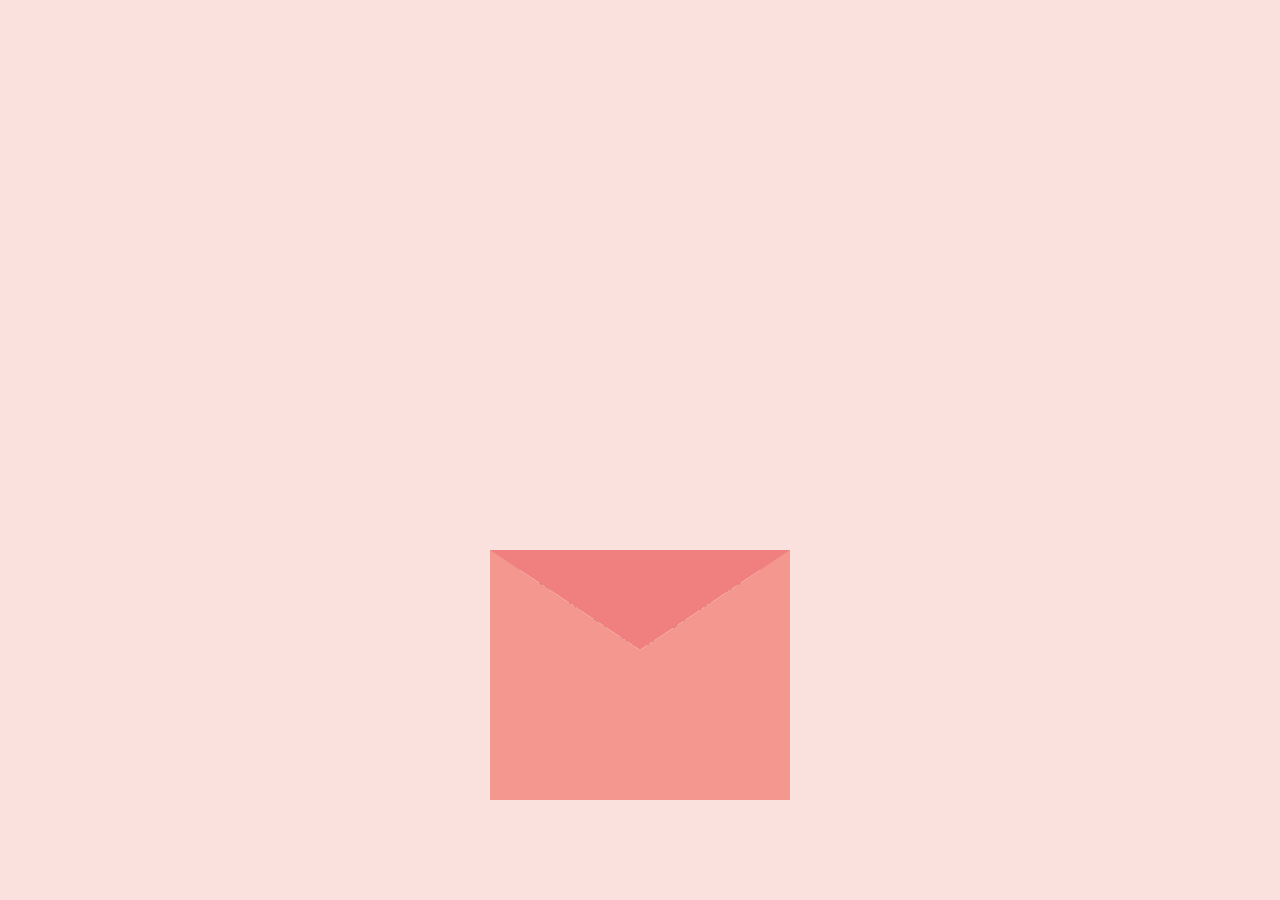
==== trip langs/index.html @ 535ab4f4 "Add files via upload" ====
<!DOCTYPE html>
<html lang="en">
<head>
    <meta charset="UTF-8">
    <meta name="viewport" content="width=device-width, initial-scale=1.0">
    <title>TO MY MOKIII</title>
    <link rel="stylesheet" href="style.css">
    <link rel="website icon" href="pic.png" type="img/png">
</head>
<body>
  <div class="wrapper">
    <div class="lid one"></div>
    <div class="lid two"></div>
    <div class="envelope"></div>
    <div class="letter">
      <p>You will be my Valentine nyahaha wala kang no choice pre hehehe i lovee uu mokiii sana love mo rin ako kasi kung hindi ay alam mo na may baril HAHAHAHH wala lang sorry rush areng ginawa q kasi alam mo naman medyo busy mwehehehe pero ayon hehehe will u be my valentine? kung hindi ay bakit naman hindi? nalulungkot nayayamot hindi ko na yata kaya pa</p>
    </div>
  </div>
</body>
</html>
---- trip langs/style.css ----
* {
  margin: 0;
  padding: 0;
  box-sizing: border-box;
}

body {
  height: 100vh;
  width: 100%;
  display: flex;
  justify-content: center;
  align-items: center;
  font-family: sans-serif;
  background-color: #fae1dd;
}

.wrapper {
  height: 250px;
  width: 300px;
  background-color: #f08080;
  position: absolute;
  display: flex;
  justify-content: center;
  bottom: 100px;
  z-index: 0;
}

.lid {
  position: absolute;
  height: 100%;
  width: 100%;
  top: 0;
  left: 0;
  border-right: 150px solid transparent;
  border-bottom: 100px solid transparent;
  border-left: 150px solid transparent;
  transform-origin: top;
  transition: transform 0.25s linear;
}

/* Lid when closed */
.lid.one {
  border-top: 100px solid #f08080;
  transform: rotateX(0deg);
  z-index: 3;
  transition-delay: 0.75s;
}

/* Lid when opened */
.lid.two {
  border-top: 100px solid #f08080;
  transform: rotateX(90deg);
  z-index: 1;
  transition-delay: 0.5s;
}

.envelope {
  position: absolute;
  height: 100%;
  width: 100%;
  top: 0;
  left: 0;
  border-top: 100px solid transparent;
  border-right: 150px solid #f4978e;
  border-bottom: 100px solid #f4978e;
  border-left: 150px solid #f4978e;
  z-index: 3;
}

.letter {
  position: absolute;
  top: 0;
  width: 80%;
  height: 250px;
  background-color: white;
  border-radius: 15px;
  z-index: 2;
  transition: 0.5s;
}

.letter p {
  text-align: center;
  margin: 10px;
  color: #3B4049;
}

.wrapper .letter {
  transform: translateY(0px);
  transition: 0.5s;
}

.wrapper:hover .lid.one {
    transform: rotateX(90deg);
    transition-delay: 0s;
}

.wrapper:hover .lid.two {
    transform: rotateX(180deg);
    transition-delay: 0.25s;
}

.wrapper:hover .letter {
  transform: translateY(-200px);
  transition-delay: 0.5s;
}
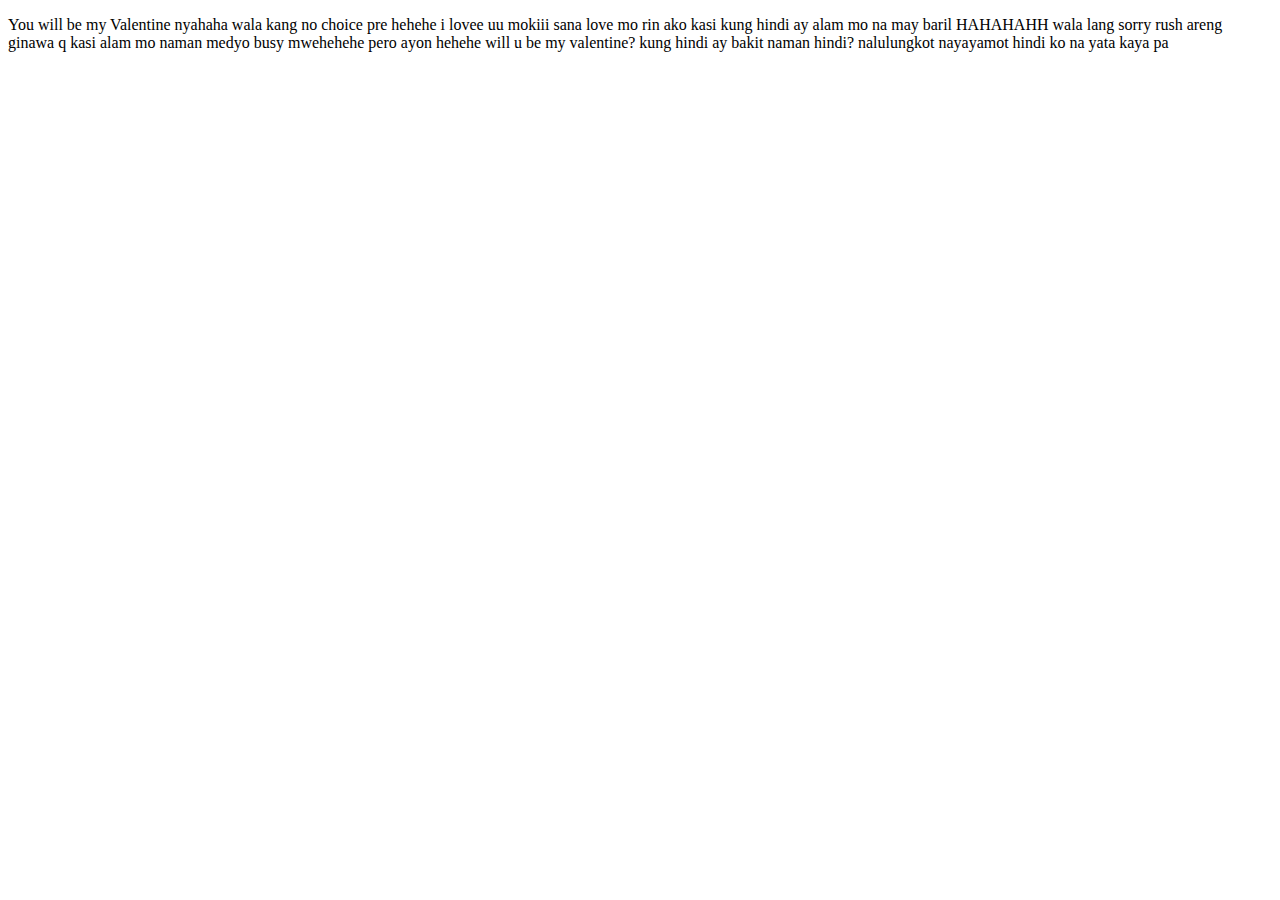
==== commit de5f83b5: "Update index.html" ====
--- a/trip langs/index.html
+++ b/trip langs/index.html
@@ -4,8 +4,8 @@
     <meta charset="UTF-8">
     <meta name="viewport" content="width=device-width, initial-scale=1.0">
     <title>TO MY MOKIII</title>
-    <link rel="stylesheet" href="style.css">
-    <link rel="website icon" href="pic.png" type="img/png">
+    <link rel="stylesheet" href="trip langs/style.css">
+    <link rel="website icon" href="trip langs/pic.png" type="img/png">
 </head>
 <body>
   <div class="wrapper">
@@ -17,4 +17,4 @@
     </div>
   </div>
 </body>
-</html>+</html>
